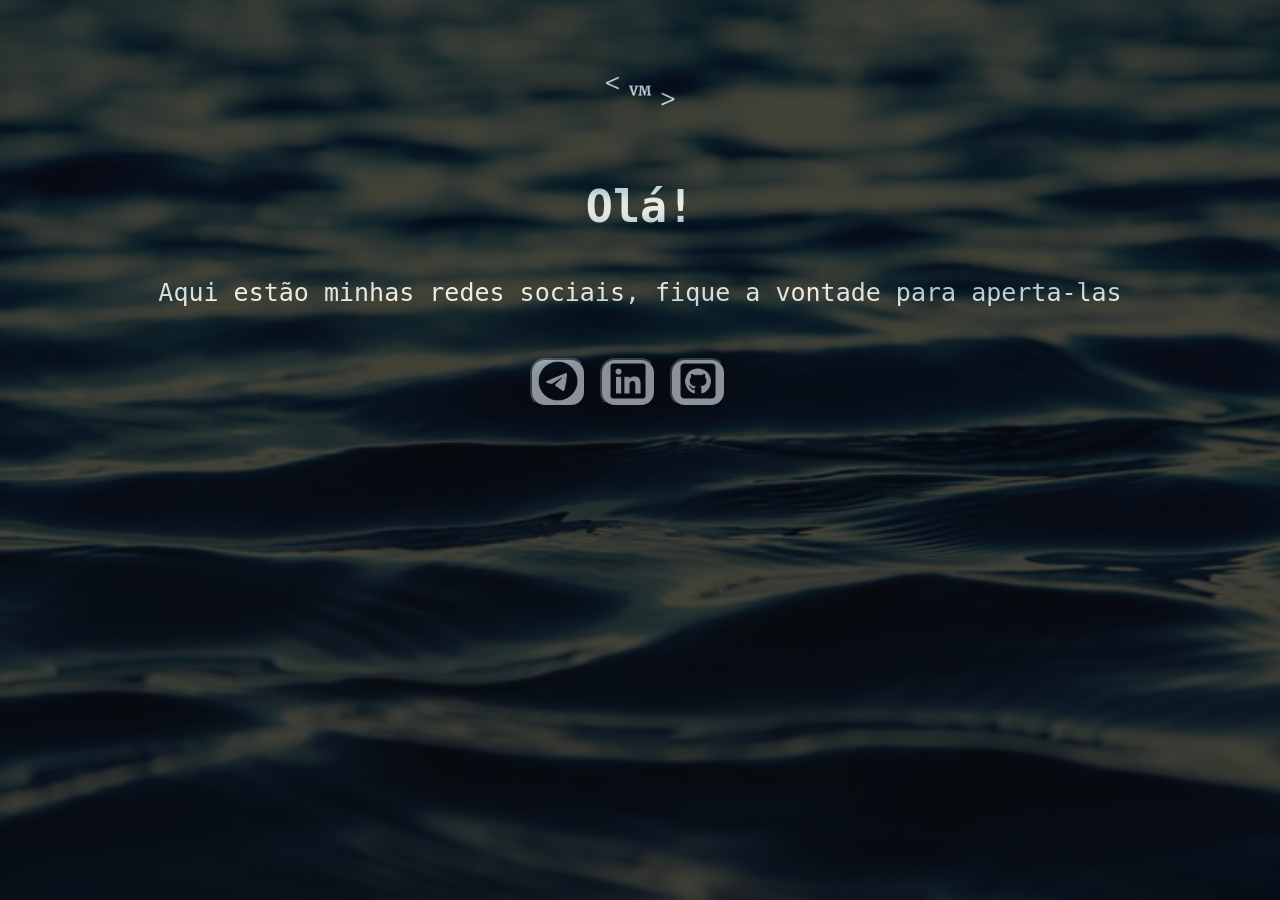
==== index.html @ 8c2eeff1 "Commit inicial Meu primeiro commit" ====
<!DOCTYPE html>
<html lang="en">
<head>
    <meta charset="UTF-8">
    <meta name="viewport" content="width=device-width, initial-scale=1.0">
    <title>VictorMotta - contact </title>
    <link rel="stylesheet" href="style.css"> 
</head>
<body>
    <div id="container">
    <div id="overlay">
    <header>
        <div id="bossimg">
            <img id="boss" src="letrabranca.png">
        </div>
        <h1 class="title"><code>Olá!</code>
        </h1>
        <p class="text-size">
            <code> Aqui estão minhas redes sociais, fique a vontade para aperta-las </code>
        </p>
    </header>
     <div class="social-icons">
        <ul>
          <li id="telegram"><a href="https://t.me/VictorMottaaa"><button><img src="img-telegram.png"></a></li>
          <li id="linkdin"><a href="www.linkedin.com/in/victormottaa"><button><img src="img-linkdin.png"></a></li>
          <li id="github"><a href="https://github.com/victormottaa"><button><img src="img-github.png"></a></li>
        </ul>
      </div>
   </div>
</div>
</body>
</html>
---- style.css ----
body {
margin:0;
}

#container {
    width:100%;
    height:100vh;
    background: url('mar.jpg');
    background-size: cover;
    }

#overlay{
    position:absolute;
    top:0;
    left:0;
    height:100%;
    width:100%;
    background-color: black;
    opacity: 70%;
    }
header{
    display:block;
}
#bossimg{
    background: url('letrabranca.png');
    display:flex;
    justify-content: center;
    width: 140px;
    height:160px;
    margin: 0 auto;
    
}
    #boss{
        width: 200px;
        height: 200px;
        margin: 0px;
    }

.title {
    font-family: Verdana, Geneva, Tahoma, sans-serif;
    color: whitesmoke;
    font-size:45px;
    text-align: center;
    padding-top: 20px;
    margin:0 0 0.4em;
    

}    
code{
    font-family: monospace;
}
.text-size
    {
        font-size:25px;
        padding-top: 20px;
        color:whitesmoke;
        text-align: center;
        font-family:'roboto', monospace;
    }   

    .social-icons {
        width: 95%;
        height: 100px;
      
        display: flex;
        justify-content: center;
        align-items: center;
        
      }
      
      .social-icons ul {
        list-style: none;
      }
      
      .social-icons ul li{
        display: inline-block;
        margin-inline-start: 5px;
        margin: 5px;
        
     }
    
    
 
  
      
      .social-icons ul li img {
        width: 40px;
        height: 40px;
        

     }
     button{
         border-radius: 15px;

     }
     .social-icons ul li button:hover {
        background-color: rgb(31, 101, 192);
       
    }
    #telegram {
        background-color: whitesmoke;
        opacity: 80%;
        border-radius: 100%;
        
  }
      
      #linkdin {
          background-color: whitesmoke;
          opacity: 80%;
          border-radius: 100%;
          
  
      }
  
      #github {
          background-color: whitesmoke;
          opacity: 80%;
        border-radius: 100%;
       }
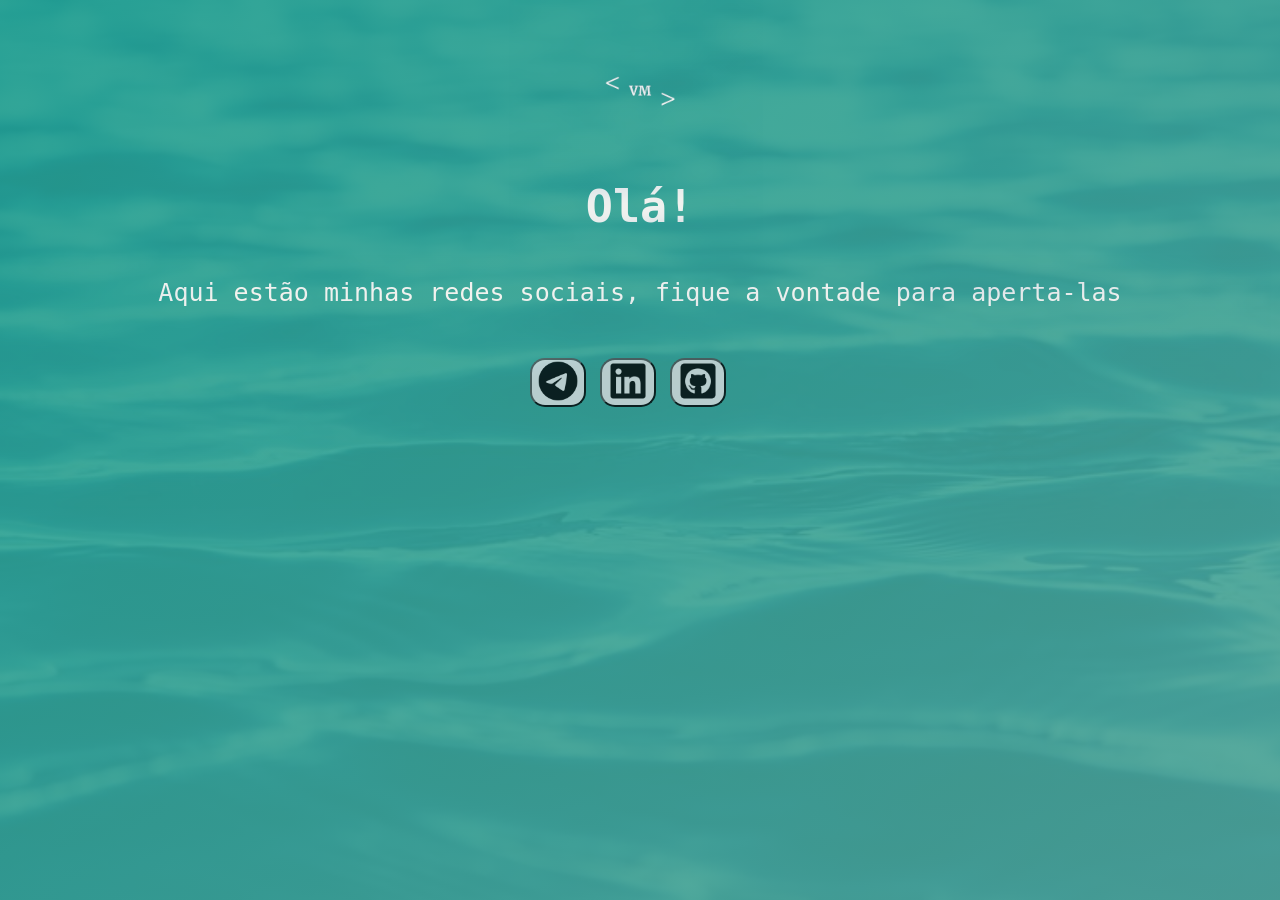
==== commit de32f74b: "inclusão do background transition" ====
--- a/index.html
+++ b/index.html
@@ -6,27 +6,26 @@
     <title>VictorMotta - contact </title>
     <link rel="stylesheet" href="style.css"> 
 </head>
-<body>
-    <div id="container">
-    <div id="overlay">
-    <header>
-        <div id="bossimg">
-            <img id="boss" src="letrabranca.png">
+    <body>
+        <div id="container">
+            <div id="overlay">
+                    <header>
+                    <div id="bossimg">
+                    <img id="boss" src="letrabranca.png">
+            </div>
+                        <h1 class="title"><code>Olá!</code></h1>
+                            <p class="text-size">
+                            <code> Aqui estão minhas redes sociais, fique a vontade para aperta-las </code>
+                            </p>
+                    </header>
+                            <div class="social-icons">
+                                <ul>
+                                <li id="telegram"><a href="https://t.me/VictorMottaaa"><button><img src="img-telegram.png"></a></li>
+                                <li id="linkdin"><a href="www.linkedin.com/in/victormottaa"><button><img src="img-linkdin.png"></a></li>
+                                <li id="github"><a href="https://github.com/victormottaa"><button><img src="img-github.png"></a></li>
+                                </ul>
+                            </div>
+            </div>
         </div>
-        <h1 class="title"><code>Olá!</code>
-        </h1>
-        <p class="text-size">
-            <code> Aqui estão minhas redes sociais, fique a vontade para aperta-las </code>
-        </p>
-    </header>
-     <div class="social-icons">
-        <ul>
-          <li id="telegram"><a href="https://t.me/VictorMottaaa"><button><img src="img-telegram.png"></a></li>
-          <li id="linkdin"><a href="www.linkedin.com/in/victormottaa"><button><img src="img-linkdin.png"></a></li>
-          <li id="github"><a href="https://github.com/victormottaa"><button><img src="img-github.png"></a></li>
-        </ul>
-      </div>
-   </div>
-</div>
-</body>
+    </body>
 </html>
--- a/style.css
+++ b/style.css
@@ -10,13 +10,16 @@
     }
 
 #overlay{
-    position:absolute;
+    position: flex;
     top:0;
     left:0;
     height:100%;
     width:100%;
-    background-color: black;
-    opacity: 70%;
+    background:linear-gradient(-40deg, #8f0bb8, #085078, #4ca59b, #1fa194 );
+    background-size:300% 300%;
+    opacity: 90%;
+    flex-direction: column;
+    animation: backgroundTransition 8s ease-in-out infinite;
     }
 header{
     display:block;
@@ -80,10 +83,7 @@
      }
     
     
- 
-  
-      
-      .social-icons ul li img {
+     .social-icons ul li img {
         width: 40px;
         height: 40px;
         
@@ -94,18 +94,18 @@
 
      }
      .social-icons ul li button:hover {
-        background-color: rgb(31, 101, 192);
+        background-color: #2eada1;
        
     }
     #telegram {
-        background-color: whitesmoke;
+        background-color: transparent;
         opacity: 80%;
         border-radius: 100%;
         
   }
       
       #linkdin {
-          background-color: whitesmoke;
+          background-color: transparent;
           opacity: 80%;
           border-radius: 100%;
           
@@ -113,10 +113,22 @@
       }
   
       #github {
-          background-color: whitesmoke;
+          background-color: transparent;
           opacity: 80%;
         border-radius: 100%;
        }
+
+       @keyframes backgroundTransition {
+        0% { 
+            background-position: 0% 80%;
+        }
+        50% {
+            background-position: 80% 100%;
+        }
+        100% {
+            background-position: 0% 90%;
+        }
+    }
 
          
          
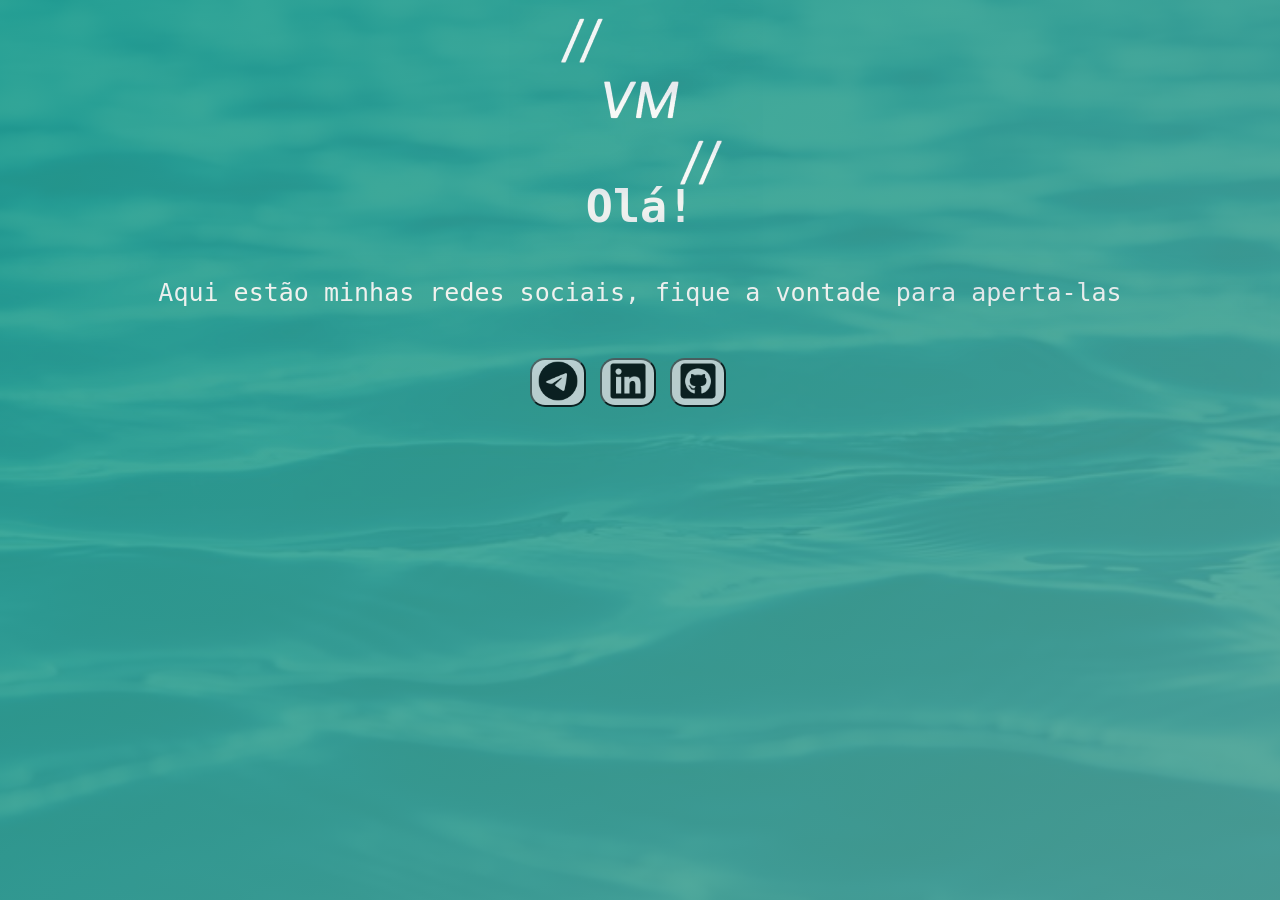
==== commit f1956457: "img branca" ====
--- a/index.html
+++ b/index.html
@@ -11,8 +11,8 @@
             <div id="overlay">
                     <header>
                     <div id="bossimg">
-                    <img id="boss" src="letrabranca.png">
-            </div>
+                    <img id="boss" src="letrabrancanew.png">
+                    </div>
                         <h1 class="title"><code>Olá!</code></h1>
                             <p class="text-size">
                             <code> Aqui estão minhas redes sociais, fique a vontade para aperta-las </code>
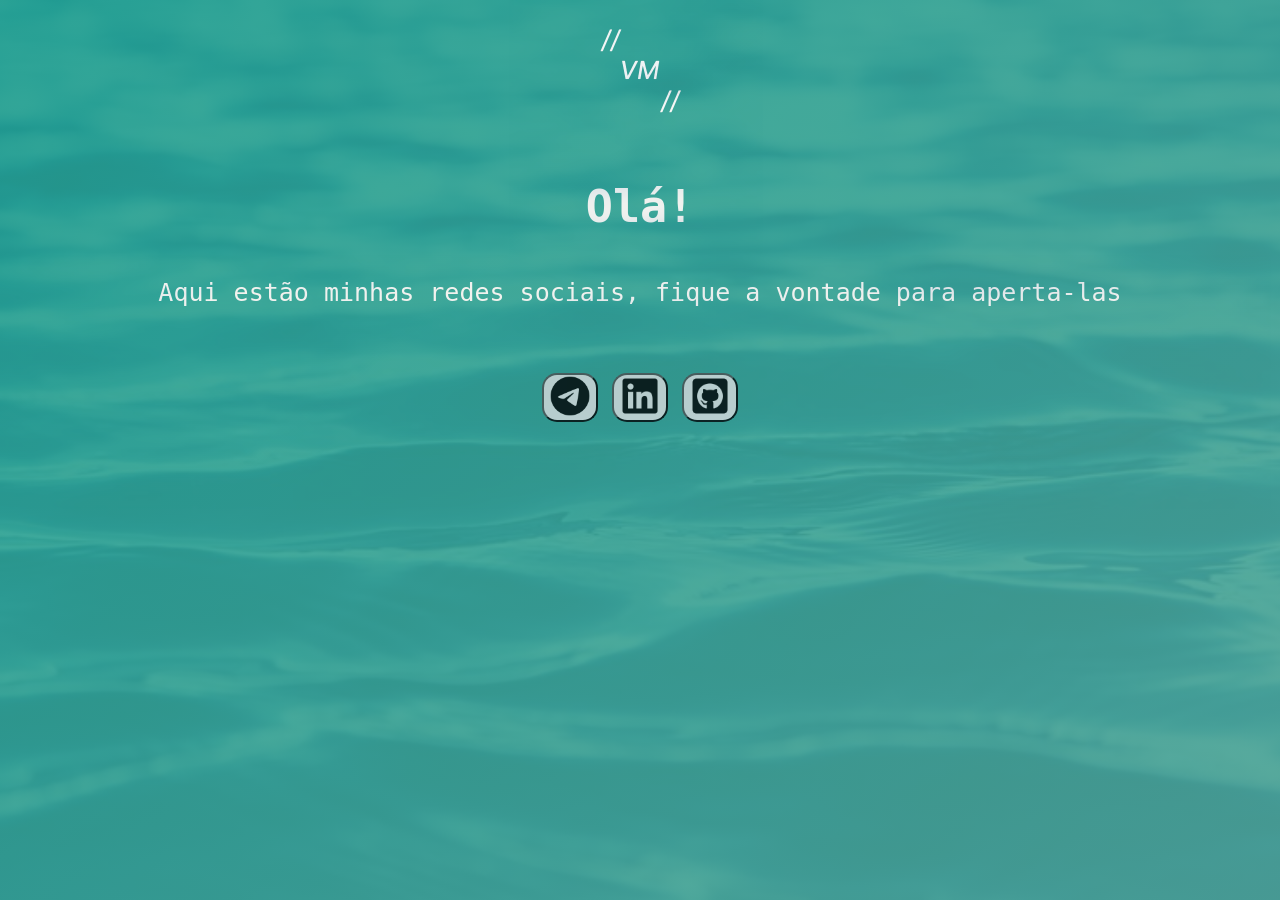
==== commit 4d0e0e5f: "Update TagManager index.html" ====
--- a/index.html
+++ b/index.html
@@ -5,8 +5,20 @@
     <meta name="viewport" content="width=device-width, initial-scale=1.0">
     <title>VictorMotta - contact </title>
     <link rel="stylesheet" href="style.css"> 
+    <!-- Google Tag Manager -->
+<script>(function(w,d,s,l,i){w[l]=w[l]||[];w[l].push({'gtm.start':
+new Date().getTime(),event:'gtm.js'});var f=d.getElementsByTagName(s)[0],
+j=d.createElement(s),dl=l!='dataLayer'?'&l='+l:'';j.async=true;j.src=
+'https://www.googletagmanager.com/gtm.js?id='+i+dl;f.parentNode.insertBefore(j,f);
+})(window,document,'script','dataLayer','GTM-PHZPBJFN');</script>
+<!-- End Google Tag Manager -->
 </head>
     <body>
+<!-- Google Tag Manager (noscript) -->
+<noscript><iframe src="https://www.googletagmanager.com/ns.html?id=GTM-PHZPBJFN"
+height="0" width="0" style="display:none;visibility:hidden"></iframe></noscript>
+<!-- End Google Tag Manager (noscript) -->
+        
         <div id="container">
             <div id="overlay">
                     <header>
@@ -28,4 +40,4 @@
             </div>
         </div>
     </body>
-</html>+</html>
--- a/style.css
+++ b/style.css
@@ -34,9 +34,9 @@
     
 }
     #boss{
-        width: 200px;
-        height: 200px;
-        margin: 0px;
+        width: 100px;
+        height: 100px;
+        margin: 20px;
     }
 
 .title {
@@ -62,22 +62,24 @@
     }   
 
     .social-icons {
-        width: 95%;
+        width: 100%;
         height: 100px;
       
         display: flex;
         justify-content: center;
         align-items: center;
+        margin-top: 40px;
         
       }
       
       .social-icons ul {
         list-style: none;
+        padding-inline-start: 0;
       }
       
       .social-icons ul li{
         display: inline-block;
-        margin-inline-start: 5px;
+        margin-inline-start: 0px;
         margin: 5px;
         
      }
